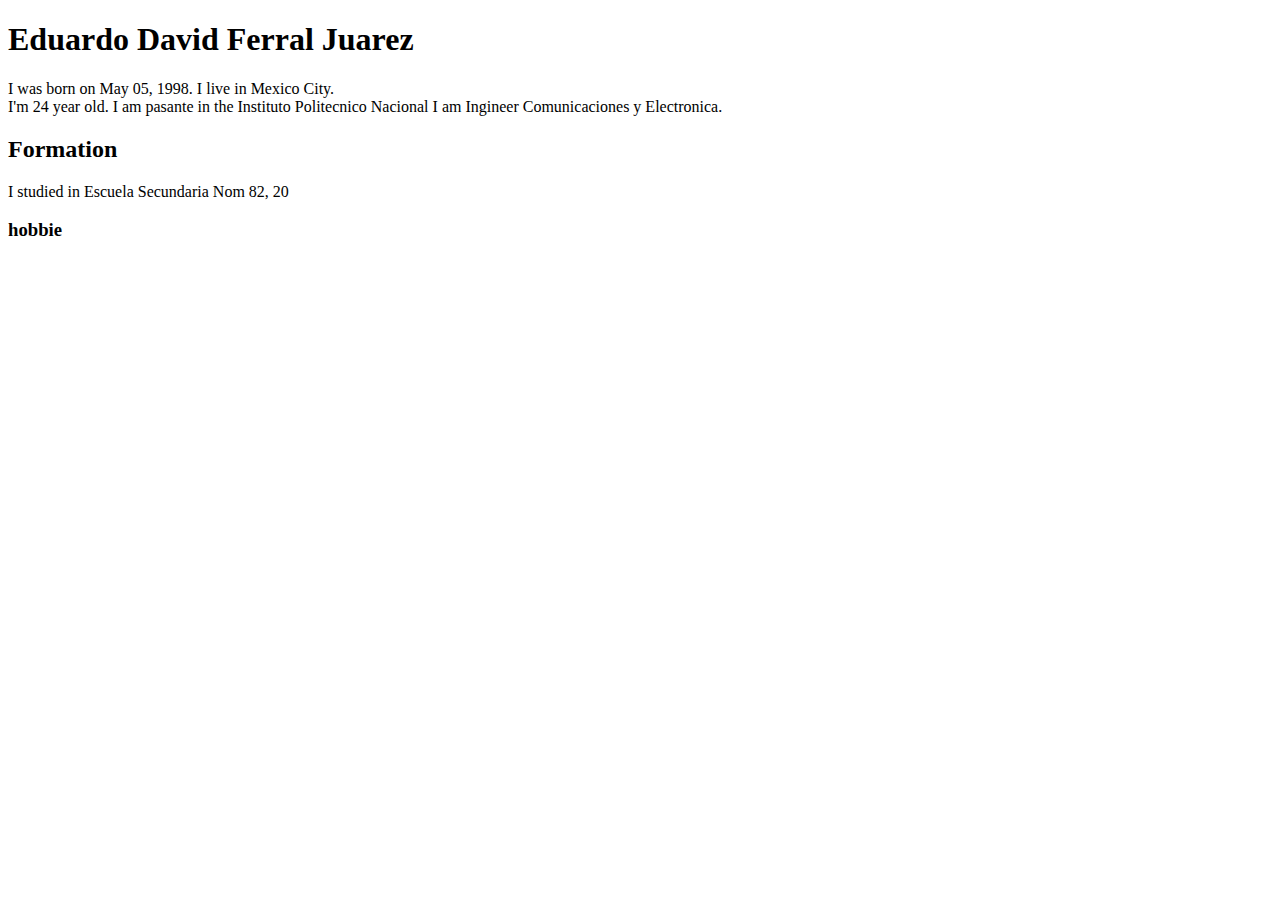
==== aboutMe.html @ b72181ea "creacion de home y edicion del index" ====
<!DOCTYPE html>
<html lang="en">
<head>
    <meta charset="UTF-8">
    <meta http-equiv="X-UA-Compatible" content="IE=edge">
    <meta name="viewport" content="width=device-width, initial-scale=1.0">
    <title>about me</title>
</head>
<body>
    <h1>Eduardo David Ferral Juarez</h1>
    <p>I was born on  May 05, 1998. I live in Mexico City. <br>
        I'm 24 year old. I am pasante in the Instituto Politecnico Nacional
        I am Ingineer Comunicaciones y Electronica. <br>

        <h2>Formation</h2>
        I studied in Escuela Secundaria Nom 82, 20
        
        


        <h3>hobbie</h3>

        
         <span> </span></p>
    
</body>
</html>
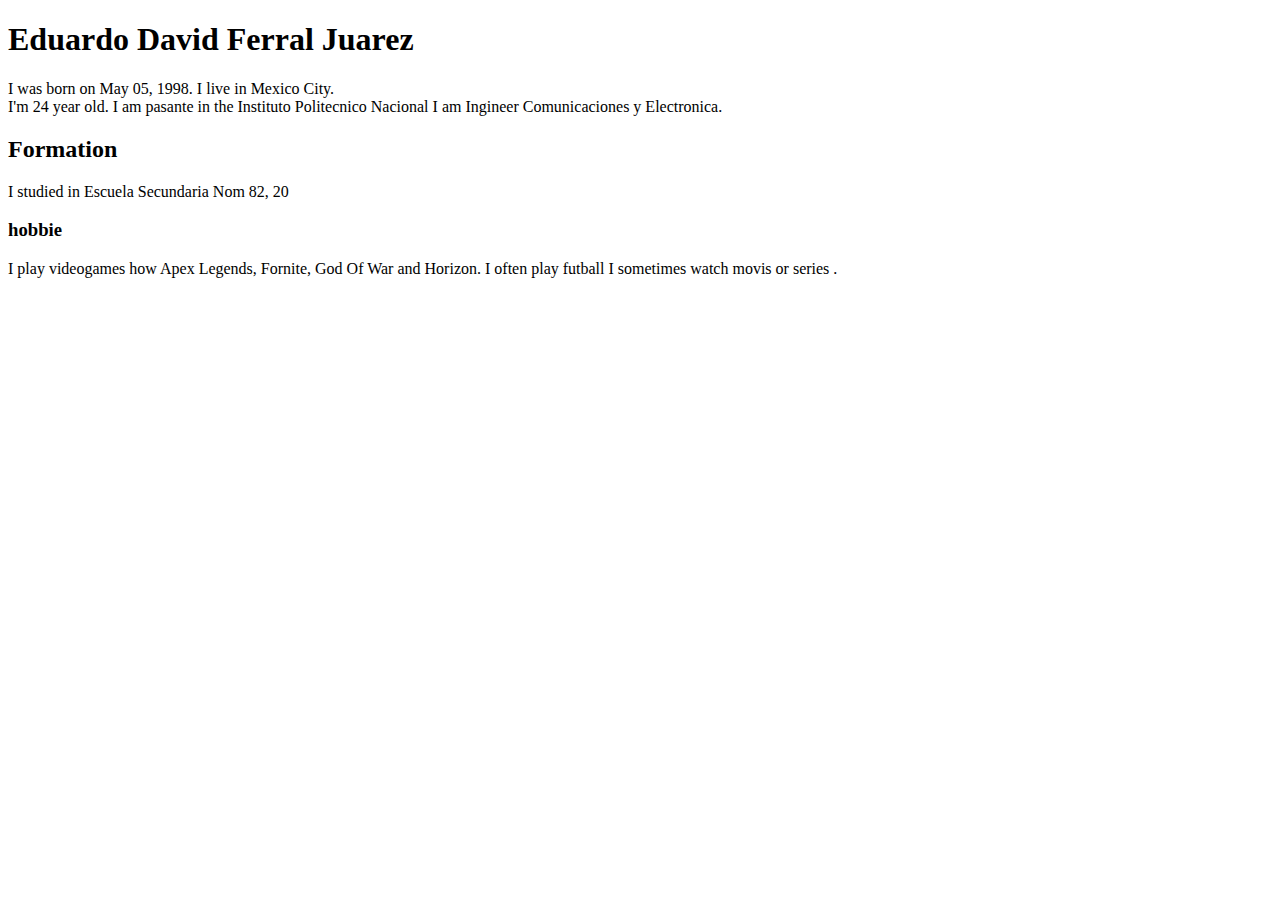
==== commit c9be6bca: "agregando hobbies" ====
--- a/aboutMe.html
+++ b/aboutMe.html
@@ -19,6 +19,10 @@
 
 
         <h3>hobbie</h3>
+        I play videogames how Apex Legends, Fornite, God Of War and Horizon.
+        I often  play futball
+        I sometimes watch movis or series
+        .
 
         
          <span> </span></p>
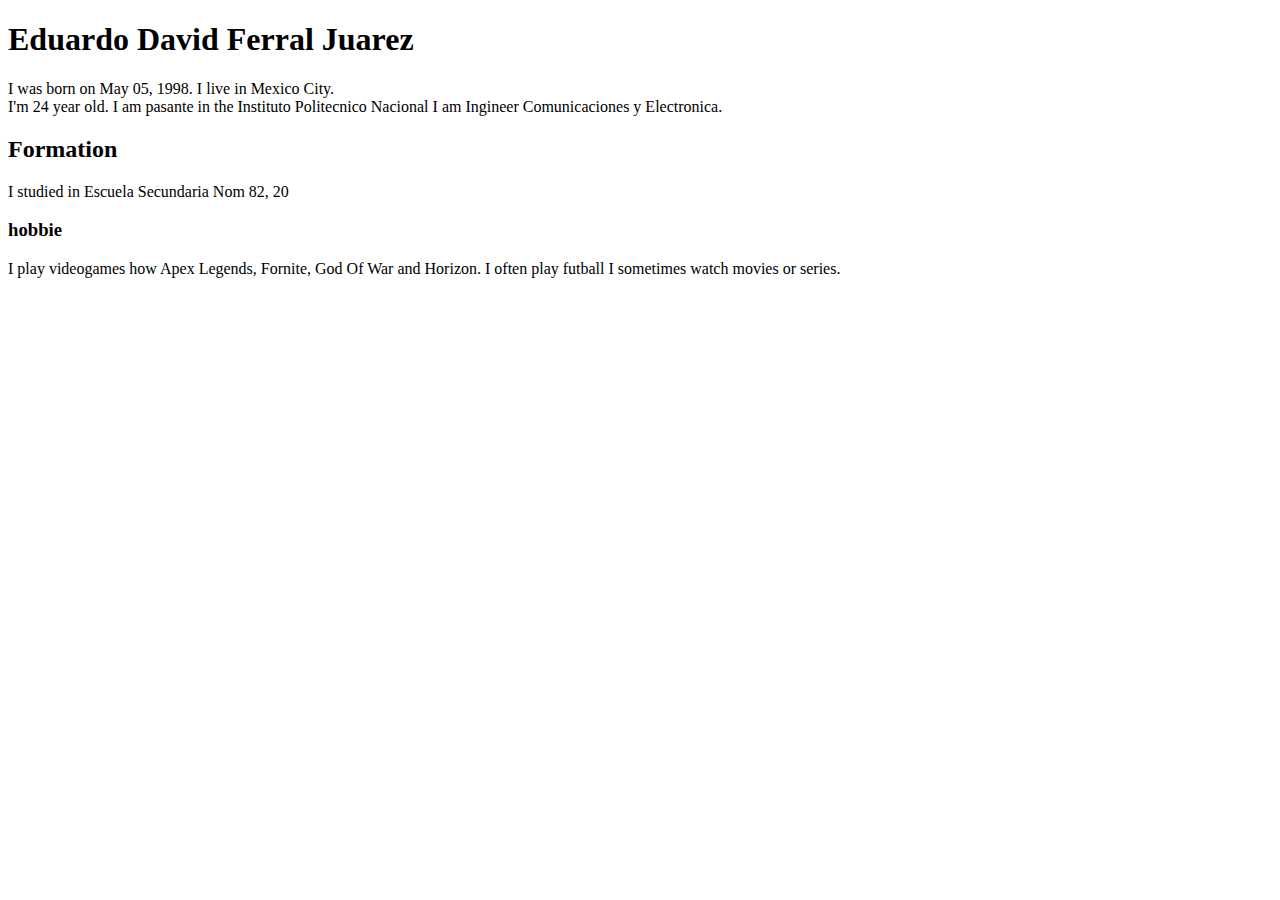
==== commit 1dea855f: "cambios en hobbie" ====
--- a/aboutMe.html
+++ b/aboutMe.html
@@ -21,9 +21,7 @@
         <h3>hobbie</h3>
         I play videogames how Apex Legends, Fornite, God Of War and Horizon.
         I often  play futball
-        I sometimes watch movis or series
-        .
-
+        I sometimes watch movies or series.
         
          <span> </span></p>
     
